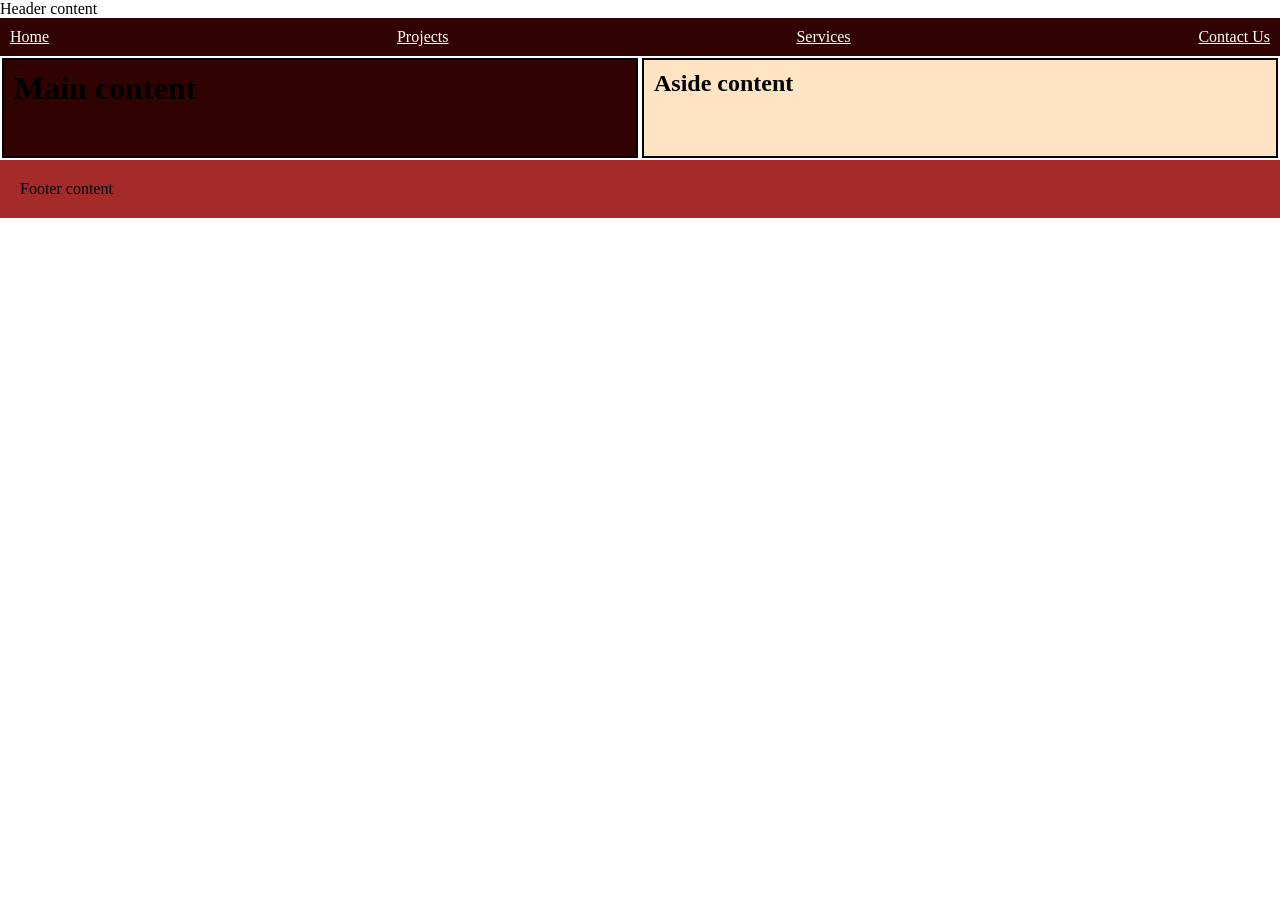
==== week01/basic-layout.html @ 9574daf0 "createtempate" ====
<!DOCTYPE html>
<html lang="en">
<head>
    <meta charset="UTF-8">
    <meta name="viewport" content="width=device-width, initial-scale=1.0">
    <title>Layout Practice</title>
    <meta name="author" content="Victoria Santa Cruz">
    <link rel="stylesheet" href="styles/layout.css">
</head>

<body>

<header>
    <p>Header content</p>
    
    <nav>
        <a href="index.html">Home</a>
        <a href="projects.html">Projects</a>
        <a href="services.html">Services</a>
        <a href="contact-us.html">Contact Us</a>
    </nav>
</header>

<div class="container">

<main>
    <h1>Main content</h1>
</main>

<aside>
    <h1>Aside content</h1>
</aside>

</div>


<footer>
    <p>Footer content</p>
</footer>


</body>
</html>
---- week01/styles/layout.css ----
:root {
     --background-color: #310202;
     --border: 5px solid #310202
 }

 * {
     margin: 0;
     padding: 0;
     box-sizing: border-box;
 }

 body{
    grid-template:auto 1fr auto/ auto auto
}

 header p {
    display: block;
    grid-column: 1/3 ;
 }
 nav {
     background-color: var(--background-color);
     padding: 5px;
 }

 nav a {
     color: white;
     display: block;
     padding: 5px;

 }

 nav {
    display: flex;
    align-items: center;
    justify-content: space-between;
    flex-direction: row;

 }

 main{
    padding: 10px;
    border: 2px solid black;
    margin: 2px;
    background-color: #310202;
    height: 100px;
    width: 100%;
    grid-column: 1/2;
    

 }
aside {
    padding: 10px;
    border: 2px solid black;
    margin: 2px;
    background-color: bisque;
    height: 100px;
    width: 100%;
    grid-column: 2/3;
}

footer{
    background-color: brown;
    padding: 20px;
    grid-column: 1/3
}

.container{
    display: flex;
    flex-direction: row;
}
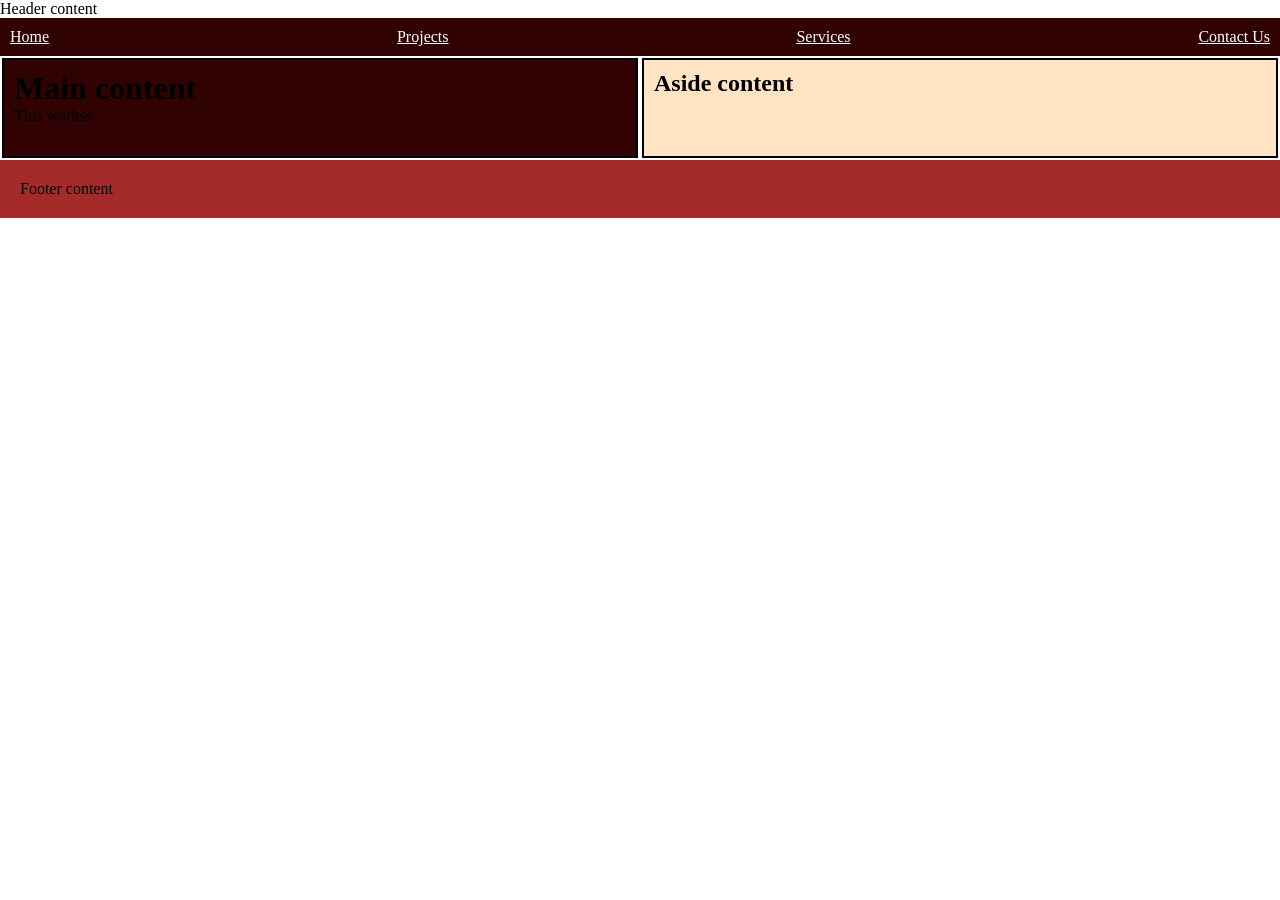
==== commit b150b92e: "add" ====
--- a/week01/basic-layout.html
+++ b/week01/basic-layout.html
@@ -25,6 +25,7 @@
 
 <main>
     <h1>Main content</h1>
+    <p>This workss</p>
 </main>
 
 <aside>
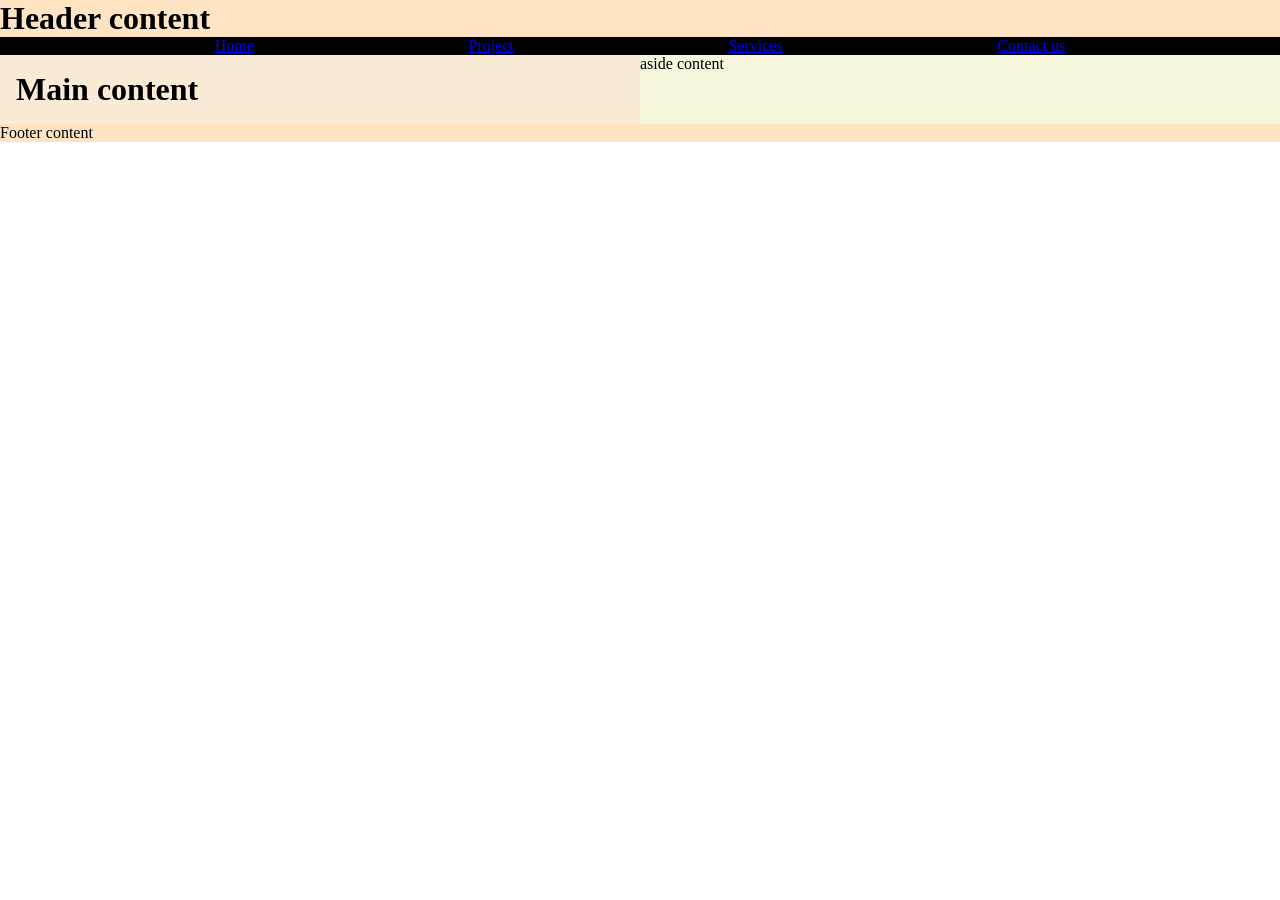
==== commit 28879d8c: "week1" ====
--- a/week01/basic-layout.html
+++ b/week01/basic-layout.html
@@ -3,42 +3,30 @@
 <head>
     <meta charset="UTF-8">
     <meta name="viewport" content="width=device-width, initial-scale=1.0">
-    <title>Layout Practice</title>
-    <meta name="author" content="Victoria Santa Cruz">
+    <title>WDD131-Victoria Santa Cruz</title>
     <link rel="stylesheet" href="styles/layout.css">
+    
 </head>
-
 <body>
-
-<header>
-    <p>Header content</p>
-    
-    <nav>
-        <a href="index.html">Home</a>
-        <a href="projects.html">Projects</a>
-        <a href="services.html">Services</a>
-        <a href="contact-us.html">Contact Us</a>
-    </nav>
-</header>
-
-<div class="container">
-
-<main>
-    <h1>Main content</h1>
-    <p>This workss</p>
-</main>
-
-<aside>
-    <h1>Aside content</h1>
-</aside>
-
-</div>
-
-
-<footer>
-    <p>Footer content</p>
-</footer>
-
-
+    <header>
+        <h1>Header content</h1>
+        <nav>
+            <ul class="navigation">
+                <li> <a href="...">Home</a></li>
+                <li> <a href="...">Project</a></li>
+                <li> <a href="....">Services</a></li>
+                <li> <a href="....">Contact us</a></li>
+            </ul>
+        </nav>
+    </header> 
+    <div class="left">
+        <h1>Main content</h1>
+    </div>
+    <aside>
+        <p>aside content</p>
+    </aside>
+    <footer>
+        <p>Footer content</p>
+    </footer>
 </body>
 </html>
--- a/week01/styles/layout.css
+++ b/week01/styles/layout.css
@@ -1,73 +1,43 @@
- :root {
-     --background-color: #310202;
-     --border: 5px solid #310202
- }
-
- * {
-     margin: 0;
-     padding: 0;
-     box-sizing: border-box;
- }
-
- body{
-    grid-template:auto 1fr auto/ auto auto
+* {
+    margin: 0;
+    padding: 0;
+    box-sizing: border-box;
 }
 
- header p {
-    display: block;
-    grid-column: 1/3 ;
- }
- nav {
-     background-color: var(--background-color);
-     padding: 5px;
- }
+body{
+    display: grid;
+    grid-template: auto 1fr auto / 1fr 1fr;
+}
 
- nav a {
-     color: white;
-     display: block;
-     padding: 5px;
+header{
+    grid-column: 1/3;
+    background-color: bisque;
+} 
 
- }
 
- nav {
+.navigation{
     display: flex;
+    flex-wrap: wrap;
     align-items: center;
-    justify-content: space-between;
-    flex-direction: row;
-
- }
-
- main{
-    padding: 10px;
-    border: 2px solid black;
-    margin: 2px;
-    background-color: #310202;
-    height: 100px;
-    width: 100%;
-    grid-column: 1/2;
+    justify-content: space-evenly;
+    background-color: black;
+    
     
 
- }
-aside {
-    padding: 10px;
-    border: 2px solid black;
-    margin: 2px;
-    background-color: bisque;
-    height: 100px;
-    width: 100%;
+}
+div{
+    grid-column: 1/2;
+    padding: 1rem;
+    background-color: antiquewhite;
+}
+
+aside{
     grid-column: 2/3;
+    padding: auto;
+    background-color: beige;
 }
 
 footer{
-    background-color: brown;
-    padding: 20px;
-    grid-column: 1/3
-}
-
-.container{
-    display: flex;
-    flex-direction: row;
-}
-
-
-
+    grid-column: 1/3;
+    background-color: bisque;
+}
